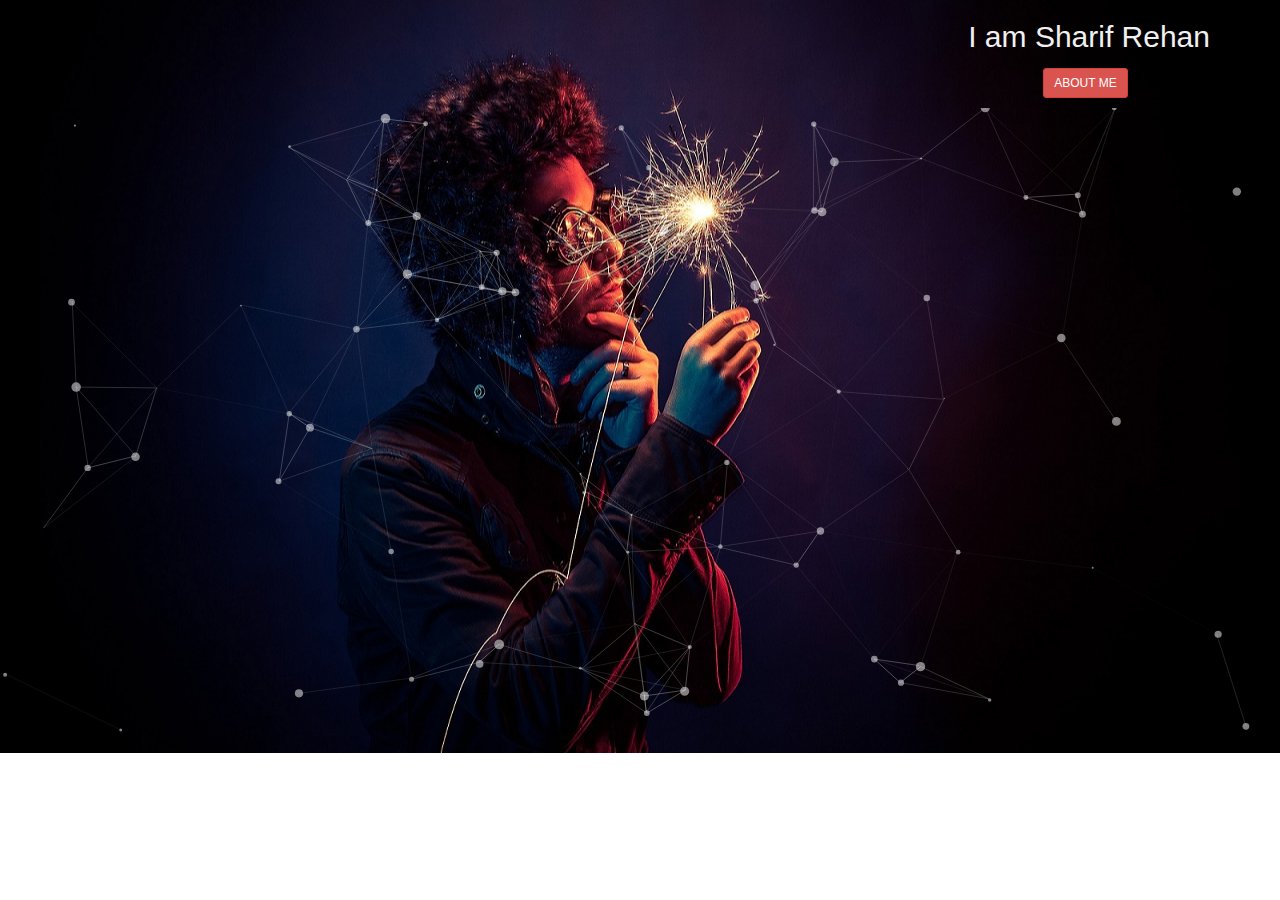
==== index.html @ e6adef62 "Add files via upload" ====
<!DOCTYPE html>
<html>
    <head>
        <title>Home</title>
        <link rel="stylesheet" href="style.css">
        <link rel="stylesheet" href="css/bootstrap.min.css">
        <link rel="stylesheet" href="css/font-awesome.min.css">
        <script src="js/jquery-3.2.1.min.js"></script>
    </head>

    <body>
        <div id="particles-js">
            <div class="container">
                <div class="row">
                    <div class="about_me">
                        
                    <div class="col-md-12">
                        <h2>I am Sharif Rehan</h2>
                        <ul class="menu">
                            <li><a href="home.html" class="btn btn-danger btn-sm btn_customize">ABOUT ME</a></li>
                        </ul>
                        
                    </div>
                </div>
            </div>
      </div>
        </div> 

        <script src="js/particles.js"></script>
        <script src="js/app.js"></script>
        <script src="js/bootstrap.min.js"> </script>
        <script src="js/active.js"></script>
    </body>

</html>
---- style.css ----
body{
    margin:0;
    padding:0;
    height:100 hv;
    background-color: #000033;
    font-family: cursive;

}

.btn_customize{
    padding: 10px;
    margin: 5px;

}

#particles-js{
    height:100%;
    background-color: #000;
    background-image: url('img/matt-palmer-254999.jpg');
    background-repeat: no-repeat;
    background-position: center;


}
.about_me{
    float: right;
}
.about_me h2{
    color: #f0f0f0;
}
.menu{
    list-style: none;
    padding-left: 70px;

}
.heading_about h2{
    padding-left: 30px;

}
.heading h3{
    border: 2px solid red;
    padding-top: 5px;
    padding-bottom: 5px;
}
.home_btn{
    padding: 10px;
    margin: 10px;
}

.home_menu{
    list-style: none;
    padding: 10px;
}
.my_image{
    padding-top: 20px;
    padding-left: 75px;
}
.icon{
    float: right;
    margin: 10px;
    padding-top: 18px;
}
.about_text p{
    padding-left: 10px;
    letter-spacing: 2px;
    font-family: monospace; 
    font-size: 15px;
}
.about_text{
    color: #cccccc;
}
.about_content{
    background: #000033; /* For browsers that do not support gradients */
    background: -webkit-linear-gradient(left top, #000033, black); /* For Safari 5.1 to 6.0 */
    background: -o-linear-gradient(bottom right, #000033, black); /* For Opera 11.1 to 12.0 */
    background: -moz-linear-gradient(bottom right,#000033, black); /* For Firefox 3.6 to 15 */
    background: linear-gradient(to bottom right, #000033, black); /* Standard syntax */



}
.project_content{
    color: #f0f0f0;
    padding-top: 70px;
}
.heading_about{
    color: #f0f0f0;
    padding-top: 40px;
}
.img_height{
    height: 175px;
    width: 150px;
}

.sub_heading{
    padding-bottom: 20px;
}
.heading{
    padding-bottom: 150px;
}
.projects{

    padding: 30px;
    background: #000033; /* For browsers that do not support gradients */
    background: -webkit-linear-gradient(left top, #000033, black); /* For Safari 5.1 to 6.0 */
    background: -o-linear-gradient(bottom right, #000033, black); /* For Opera 11.1 to 12.0 */
    background: -moz-linear-gradient(bottom right,#000033, black); /* For Firefox 3.6 to 15 */
    background: linear-gradient(to bottom right, #000033, black); /* Standard syntax */
}
.skill_list{
    float: left;
    
    list-style: none;
    padding: 30px;
}
.contact_content{
    color: #cccccc;

    padding-bottom: 70px;
}
.skill_section{
    color: #cccccc;
    padding-top: 70px;

}
.skill_content{
    padding: 30px;
    background: #000033; /* For browsers that do not support gradients */
    background: -webkit-linear-gradient(left top, #000033, black); /* For Safari 5.1 to 6.0 */
    background: -o-linear-gradient(bottom right, #000033, black); /* For Opera 11.1 to 12.0 */
    background: -moz-linear-gradient(bottom right,#000033, black); /* For Firefox 3.6 to 15 */
    background: linear-gradient(to bottom right, #000033, black); /* Standard syntax */
}
.contact_padding{
    padding: 30px;
    background: #000033; /* For browsers that do not support gradients */
    background: -webkit-linear-gradient(left top, #000033, black); /* For Safari 5.1 to 6.0 */
    background: -o-linear-gradient(bottom right, #000033, black); /* For Opera 11.1 to 12.0 */
    background: -moz-linear-gradient(bottom right,#000033, black); /* For Firefox 3.6 to 15 */
    background: linear-gradient(to bottom right, #000033, black); /* Standard syntax */

}
.contact_content{
    padding-top: 50px;
}
.footer_list{
    list-style: none;
}
.footer_list li a{
    text-decoration: none;
    color: #cccccc;
}
#footer{
    padding: 30px;
    background: #000033; /* For browsers that do not support gradients */
    background: -webkit-linear-gradient(left top, #000033, black); /* For Safari 5.1 to 6.0 */
    background: -o-linear-gradient(bottom right, #000033, black); /* For Opera 11.1 to 12.0 */
    background: -moz-linear-gradient(bottom right,#000033, black); /* For Firefox 3.6 to 15 */
    background: linear-gradient(to bottom right, #000033, black); /* Standard syntax */
    color: #cccccc;
}
.footer_bottom{
    background-color:  #000033;
    padding: 5px;
    color: #cccccc;
}
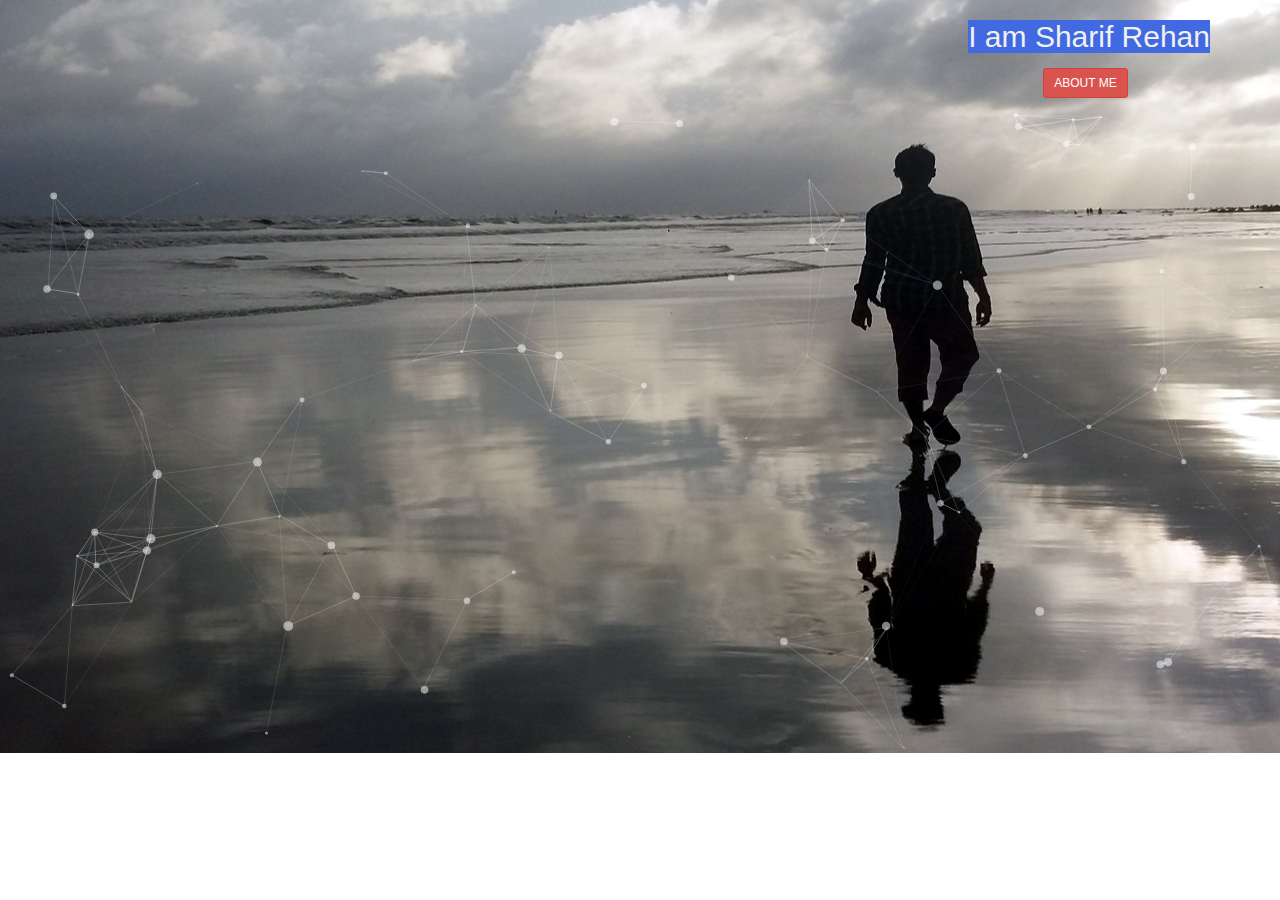
==== commit 241172bc: "Update index.html" ====
--- a/index.html
+++ b/index.html
@@ -15,7 +15,7 @@
                     <div class="about_me">
                         
                     <div class="col-md-12">
-                        <h2>I am Sharif Rehan</h2>
+                        <h2 style="background-color:royalblue;">I am Sharif Rehan</h2>
                         <ul class="menu">
                             <li><a href="home.html" class="btn btn-danger btn-sm btn_customize">ABOUT ME</a></li>
                         </ul>
@@ -32,4 +32,4 @@
         <script src="js/active.js"></script>
     </body>
 
-</html>+</html>
--- a/style.css
+++ b/style.css
@@ -17,7 +17,7 @@
 #particles-js{
     height:100%;
     background-color: #000;
-    background-image: url('img/matt-palmer-254999.jpg');
+    background-image: url('img/beautiful_kuakata.jpg');
     background-repeat: no-repeat;
     background-position: center;
 
@@ -164,4 +164,4 @@
     background-color:  #000033;
     padding: 5px;
     color: #cccccc;
-}+}
